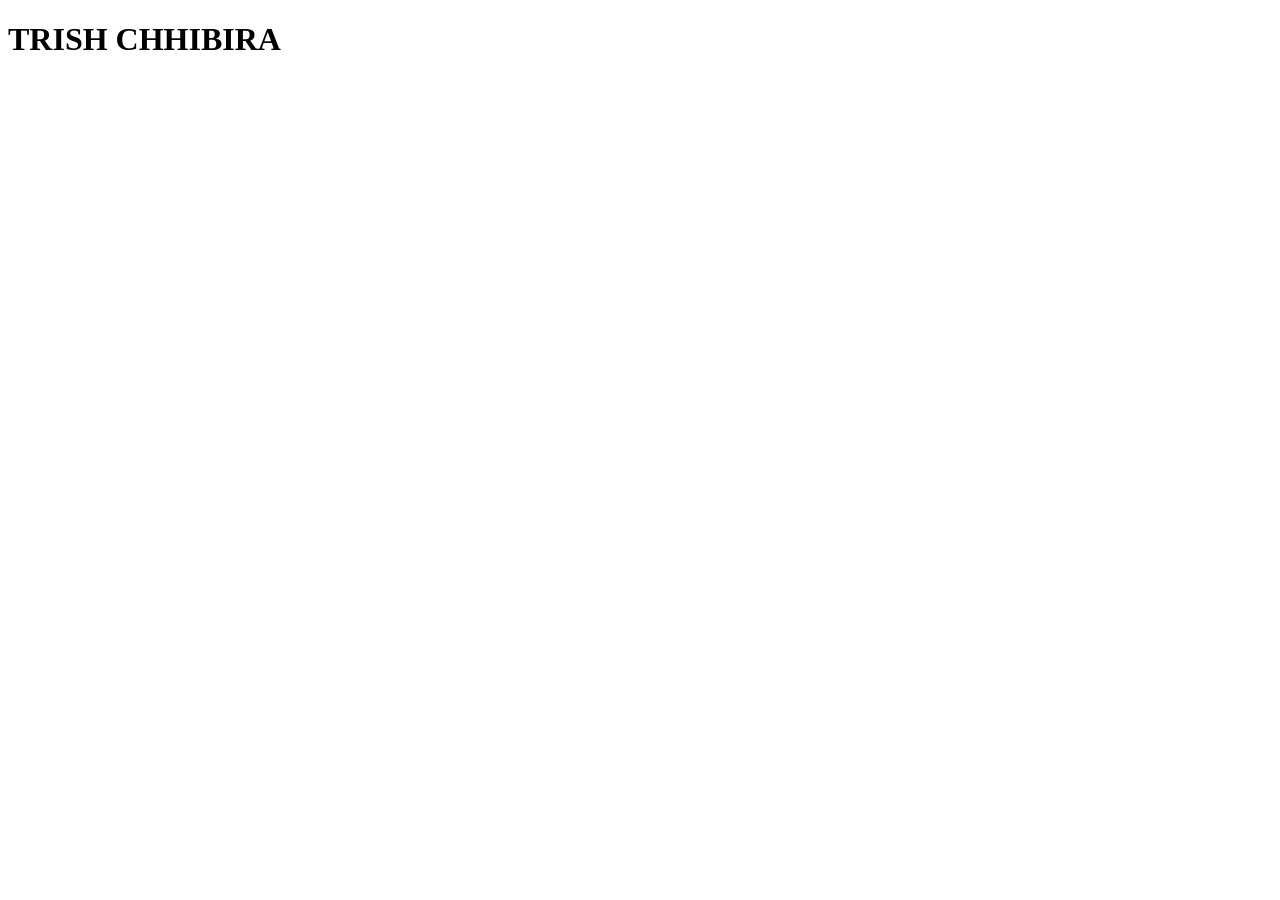
==== index.html @ 9be5b330 "title" ====
<!DOCTYPE html>
<html lang="en">
<head>
    <meta charset="UTF-8">
    <meta name="viewport" content="width=device-width, initial-scale=1.0">
    <title>WDD 131 | Trish Chibira</title>
</head>
<body>
    <h1>TRISH CHHIBIRA</h1>
    
</body>
</html>
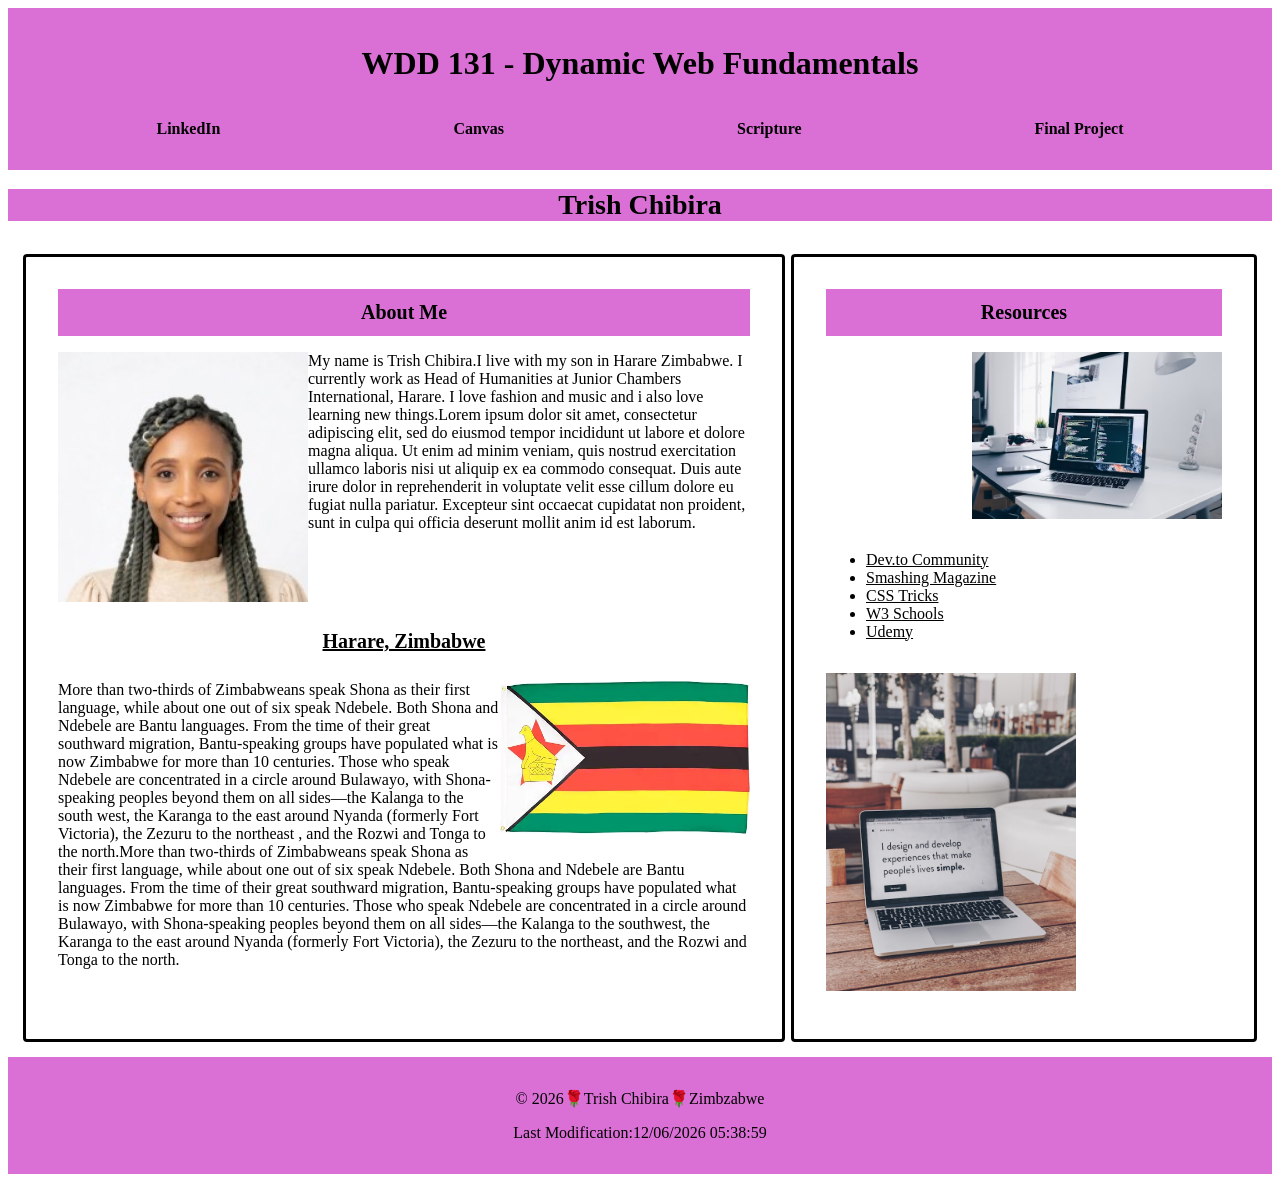
==== commit 6b85af4b: "just indexing" ====
--- a/index.html
+++ b/index.html
@@ -3,10 +3,74 @@
 <head>
     <meta charset="UTF-8">
     <meta name="viewport" content="width=device-width, initial-scale=1.0">
-    <title>WDD 131 | Trish Chibira</title>
+    <title>WDD 131 - Dynamic Web Fundamentals - Trish Chibira</title>
+    <meta name="description"
+      content="WDD 131 - Dynamic Web Fundamentals |Trish Chibira |This homepage is about the author of this page and web development resources available for this course.">
+    <meta name="author" content="Trish Chibira">
+    <link rel="stylesheet" href="styles/base.css">
 </head>
-<body>
-    <h1>TRISH CHHIBIRA</h1>
+    <body>
+    <header>
+        <h1><span id = "course-title">WDD 131 - Dynamic Web Fundamentals</span></h1>
+        <nav>
+            <a href="https://www.linkedin.com/in/trish-chibira-43403124b">LinkedIn</a>
+            <a href="https:// https://byupw.instructure.com/">Canvas</a>
+            <a href="https://www.churchofjesuschrist.org/study/scriptures/nt/1-cor/8?lang=eng&id=p3-p4#p3">Scripture</a>
+            <a href="https://finalproject.com">Final Project</a>
+        </nav>
+
+    </header>
+    <main>
+        <h1>Trish Chibira</h1>
+    <div class="card-wrap">
+        <section class = "card">
+            <h2>About Me</h2>
+            <div class="the-text">
+             <img src="images/trish.jpg " alt="An proffesional image of Trish Chibira." class="profile-picture">
+             <p>My name is Trish Chibira.I live with my son in Harare Zimbabwe. I currently work as Head of Humanities at Junior Chambers International, Harare. I love fashion and music and i also love learning new things.Lorem ipsum dolor sit amet, consectetur adipiscing elit, sed do eiusmod tempor incididunt ut labore et dolore magna aliqua. Ut enim ad minim veniam, quis nostrud exercitation ullamco laboris nisi ut aliquip ex ea commodo consequat. Duis aute irure dolor in reprehenderit in voluptate velit esse cillum dolore eu fugiat nulla pariatur. Excepteur sint occaecat cupidatat non proident, sunt in culpa qui officia deserunt mollit anim id est laborum.</p>
+            </div>
+            <h2 class="zim-heading">Harare, Zimbabwe</h2>
+            <div class="the-text">
+             <img src ="images/flag.webp" alt="Zimbabwean Flag" class="the-flag">
+             <p>More than two-thirds of Zimbabweans speak Shona as their first language, while about one out 
+                of six speak Ndebele. Both Shona and Ndebele are Bantu languages.
+                 From the time of their great southward migration, Bantu-speaking groups have populated what is
+                 now Zimbabwe for more than 10 centuries. Those who speak Ndebele are concentrated in a circle
+                around Bulawayo, with Shona-speaking peoples beyond them on all sides—the Kalanga to the south
+                   west, the Karanga to the east around Nyanda (formerly Fort Victoria), the Zezuru to the northeast
+                   , and the Rozwi and Tonga to the north.More than two-thirds of Zimbabweans speak Shona as their first language, while about one out of six speak Ndebele. Both Shona and Ndebele are Bantu languages. From the time of their great southward migration, Bantu-speaking groups have populated what is now Zimbabwe for more than 10 centuries. Those who speak Ndebele are concentrated in a circle around Bulawayo, with Shona-speaking peoples beyond them on all sides—the Kalanga to the southwest, the Karanga to the east around Nyanda (formerly Fort Victoria), the Zezuru to the northeast, and the Rozwi and Tonga to the north.</p>
+            </div>
+        </section>
+        <section class="card">
+            <h2>Resources</h2>
+            <div class ="the-img">
+             <img src ="images/webphoto.avif" alt="Letting others know what i do" class="web-photo">
+             </div>
+            <ul>
+                <li><a href="https://dev.to/" target="_blank">Dev.to Community</a></li>
+                <li><a href="https://www.smashingmagazine.com/" target="_blank">Smashing Magazine</a></li>
+                <li><a href="https://css-tricks.com/" target="_blank">CSS Tricks</a></li>
+                <li><a href="https://www.w3schools.com/" target="_blank">W3 Schools</a></li>
+                <li><a href="https://www.udemy.com/courses/free/" target="_blank">Udemy</a></li>
+
+
+            </ul>
+            <div class ="the-img">
+             <img src ="images/webphotoo.jpg" alt="Letting others know what i do"  class="web-photoo">
+            </div>
+        </section>
+    </div>
+
+        
+
+    </main>
+
+    <footer>
+        <p>©️ <span id="currentyear"></span>🌹Trish Chibira🌹Zimbzabwe</p>
+        <p id="lastModified"></p>
+    </footer>
+    <script src ="scripts/getdates.js" defer></script>
+    
     
 </body>
 </html>
--- a/styles/base.css
+++ b/styles/base.css
@@ -0,0 +1,118 @@
+:root{
+    --font-size: medium;
+    --color:solid black;
+    --background-color:orchid;
+}
+
+
+
+
+
+
+header{
+    background-color: orchid;
+    text-align: center;
+    padding: 1rem;
+    font-weight:bolder;
+}
+#course-title{
+    font-size: 2rem;
+    font-weight: bold;
+
+}
+nav{
+    background-color: var(--background-color);
+    display: flex;
+    justify-content: space-around;
+    padding: 1rem;
+    color: var(--color);
+}
+nav a{
+    text-decoration: none;
+    font-family: 1rem;
+    color: var(--color)
+}
+main h1{
+    flex-basis: 100%;
+    text-align: center;
+    font-size: 1.75rem;
+    font-weight: bold;
+    background-color:orchid ;
+}
+.card-wrap{
+    display: flex;
+    flex-wrap: wrap;
+    gap:6px;
+    padding:15px;
+
+}
+main{
+    flex-wrap: wrap;
+
+}
+.card{
+    display: flex;
+    flex-direction: column;
+    border: 3px var(--color) ;
+    border-radius: 4px;
+    overflow: hidden;
+     flex: 1;
+     padding: 2rem;
+    
+}
+.card:first-child{
+    flex: 2 1 400px;
+}
+.card:last-child{
+    flex:1 1 250px;
+}
+.card h2{
+    background-color: orchid;
+    margin: 0;
+    padding: 0.75rem;
+    text-align: center;
+    font-size: 1.25rem;
+
+}
+
+.card p,
+.card image,
+.card ul{
+    padding: 0 1 rem;
+}
+
+.card img{
+    width: 250px;
+    height: auto;
+    display: block;
+    margin: 1rem 0;
+}
+.profile-picture{
+    float :left;
+    width: 100px;
+}
+.the-flag{
+    float:right;
+}
+.card h2.zim-heading{
+    background-color: white;
+    text-decoration: underline;
+    color:var(--color);
+}
+.web-photoo{
+    float: left;
+}
+.web-photo{
+    float:right;
+    height: 150px;
+}
+footer{
+    background-color:orchid ;
+    text-align: center;
+    padding: 1rem;
+    font-size: medium;
+}
+ul,
+li a{
+    color: var(--color-color);
+}
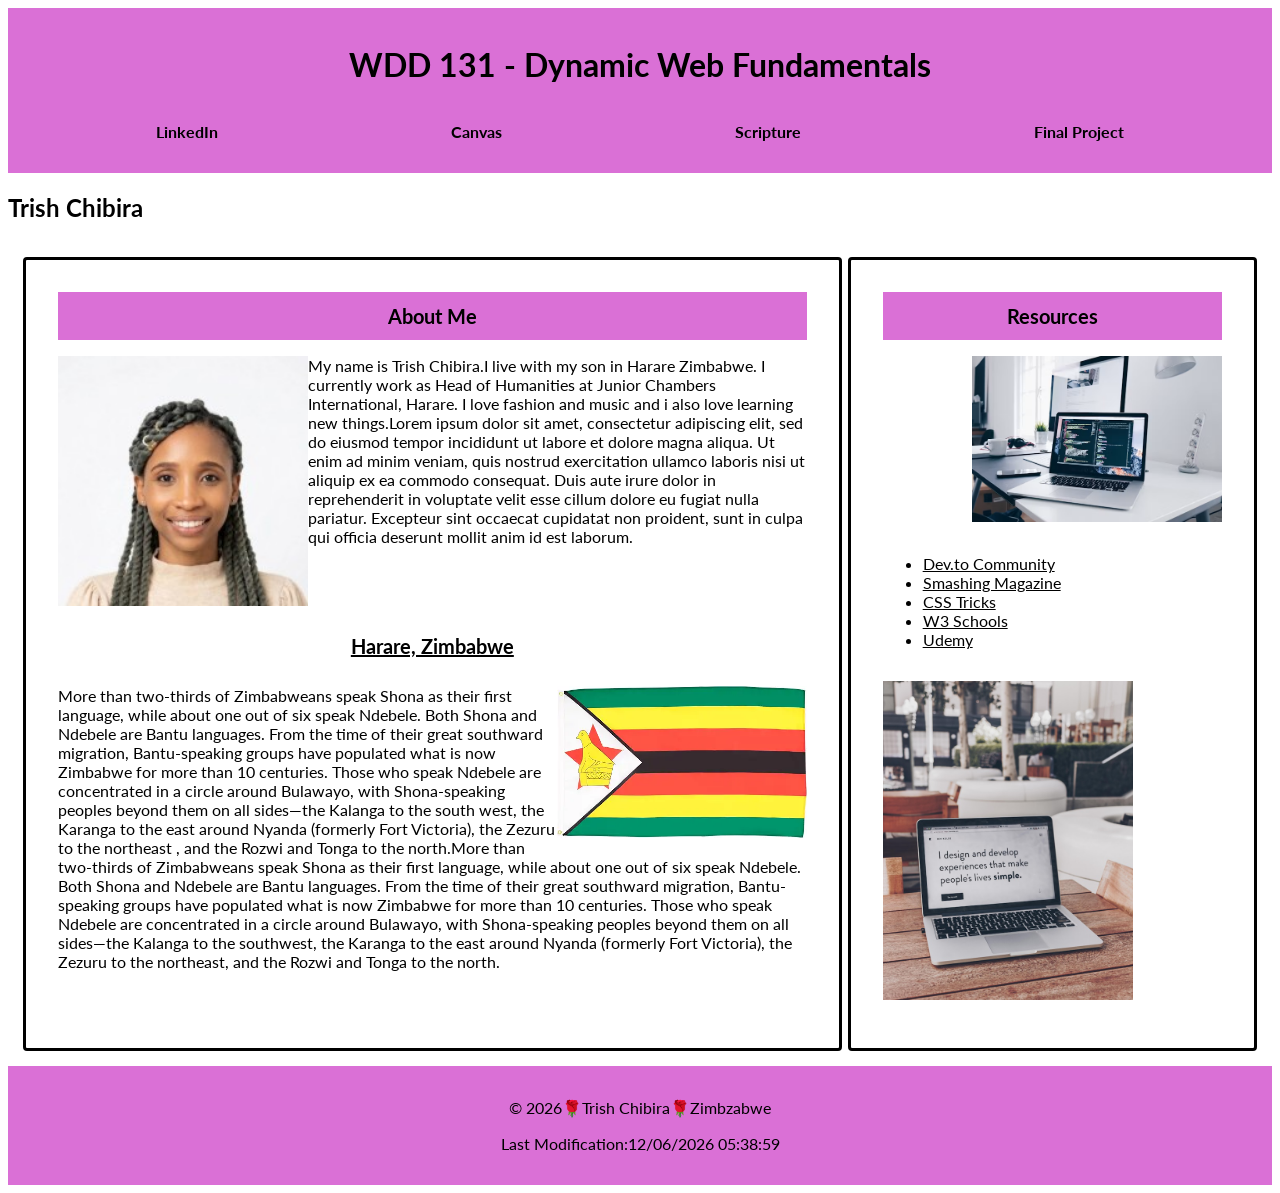
==== commit cf23cd18: "just indexing" ====
--- a/index.html
+++ b/index.html
@@ -7,31 +7,35 @@
     <meta name="description"
       content="WDD 131 - Dynamic Web Fundamentals |Trish Chibira |This homepage is about the author of this page and web development resources available for this course.">
     <meta name="author" content="Trish Chibira">
+    <link rel="preconnect" href="https://fonts.googleapis.com">
+    <link rel="preconnect" href="https://fonts.gstatic.com" crossorigin>
+    <link href="https://fonts.googleapis.com/css2?family=Lato:ital,wght@0,100;0,300;0,400;0,700;0,900;1,100;1,300;1,400;1,700;1,900&display=swap" rel="stylesheet">
     <link rel="stylesheet" href="styles/base.css">
+     <script src="scripts/getdates.js" defer></script>
 </head>
     <body>
     <header>
-        <h1><span id = "course-title">WDD 131 - Dynamic Web Fundamentals</span></h1>
+        <h1><span id ="course-title">WDD 131 - Dynamic Web Fundamentals</span></h1>
         <nav>
             <a href="https://www.linkedin.com/in/trish-chibira-43403124b">LinkedIn</a>
-            <a href="https:// https://byupw.instructure.com/">Canvas</a>
+            <a href="https://https://byupw.instructure.com/">Canvas</a>
             <a href="https://www.churchofjesuschrist.org/study/scriptures/nt/1-cor/8?lang=eng&id=p3-p4#p3">Scripture</a>
             <a href="https://finalproject.com">Final Project</a>
         </nav>
 
     </header>
     <main>
-        <h1>Trish Chibira</h1>
+        <h2>Trish Chibira</h2>
     <div class="card-wrap">
-        <section class = "card">
+        <section class ="card">
             <h2>About Me</h2>
             <div class="the-text">
-             <img src="images/trish.jpg " alt="An proffesional image of Trish Chibira." class="profile-picture">
+             <img src="images\trish.jpg" alt="An proffesional image of Trish Chibira." class="profile-picture">
              <p>My name is Trish Chibira.I live with my son in Harare Zimbabwe. I currently work as Head of Humanities at Junior Chambers International, Harare. I love fashion and music and i also love learning new things.Lorem ipsum dolor sit amet, consectetur adipiscing elit, sed do eiusmod tempor incididunt ut labore et dolore magna aliqua. Ut enim ad minim veniam, quis nostrud exercitation ullamco laboris nisi ut aliquip ex ea commodo consequat. Duis aute irure dolor in reprehenderit in voluptate velit esse cillum dolore eu fugiat nulla pariatur. Excepteur sint occaecat cupidatat non proident, sunt in culpa qui officia deserunt mollit anim id est laborum.</p>
             </div>
             <h2 class="zim-heading">Harare, Zimbabwe</h2>
             <div class="the-text">
-             <img src ="images/flag.webp" alt="Zimbabwean Flag" class="the-flag">
+             <img src="images/flag.webp" alt="Zimbabwean Flag" class="the-flag">
              <p>More than two-thirds of Zimbabweans speak Shona as their first language, while about one out 
                 of six speak Ndebele. Both Shona and Ndebele are Bantu languages.
                  From the time of their great southward migration, Bantu-speaking groups have populated what is
@@ -43,8 +47,8 @@
         </section>
         <section class="card">
             <h2>Resources</h2>
-            <div class ="the-img">
-             <img src ="images/webphoto.avif" alt="Letting others know what i do" class="web-photo">
+            <div class="the-img">
+             <img src="images/webphoto.avif" alt="Letting others know what i do" class="web-photo">
              </div>
             <ul>
                 <li><a href="https://dev.to/" target="_blank">Dev.to Community</a></li>
@@ -56,7 +60,7 @@
 
             </ul>
             <div class ="the-img">
-             <img src ="images/webphotoo.jpg" alt="Letting others know what i do"  class="web-photoo">
+             <img src="images/webphotoo.jpg" alt="Letting others know what i do"  class="web-photoo">
             </div>
         </section>
     </div>
@@ -69,7 +73,6 @@
         <p>©️ <span id="currentyear"></span>🌹Trish Chibira🌹Zimbzabwe</p>
         <p id="lastModified"></p>
     </footer>
-    <script src ="scripts/getdates.js" defer></script>
     
     
 </body>
--- a/styles/base.css
+++ b/styles/base.css
@@ -3,7 +3,9 @@
     --color:solid black;
     --background-color:orchid;
 }
-
+body{
+    font-family:"Lato", sans-serif;
+}
 
 
 
@@ -28,9 +30,12 @@
     color: var(--color);
 }
 nav a{
+    color: var(--color);
     text-decoration: none;
-    font-family: 1rem;
-    color: var(--color)
+}
+nav a:hover{
+    text-decoration:underline;
+    color:darkorchid;
 }
 main h1{
     flex-basis: 100%;
@@ -40,8 +45,8 @@
     background-color:orchid ;
 }
 .card-wrap{
-    display: flex;
-    flex-wrap: wrap;
+    display: grid;
+    grid-template-columns: 2fr 1fr;
     gap:6px;
     padding:15px;
 
@@ -59,12 +64,6 @@
      flex: 1;
      padding: 2rem;
     
-}
-.card:first-child{
-    flex: 2 1 400px;
-}
-.card:last-child{
-    flex:1 1 250px;
 }
 .card h2{
     background-color: orchid;
@@ -114,5 +113,6 @@
 }
 ul,
 li a{
-    color: var(--color-color);
+    color: var(--color);
+
 }
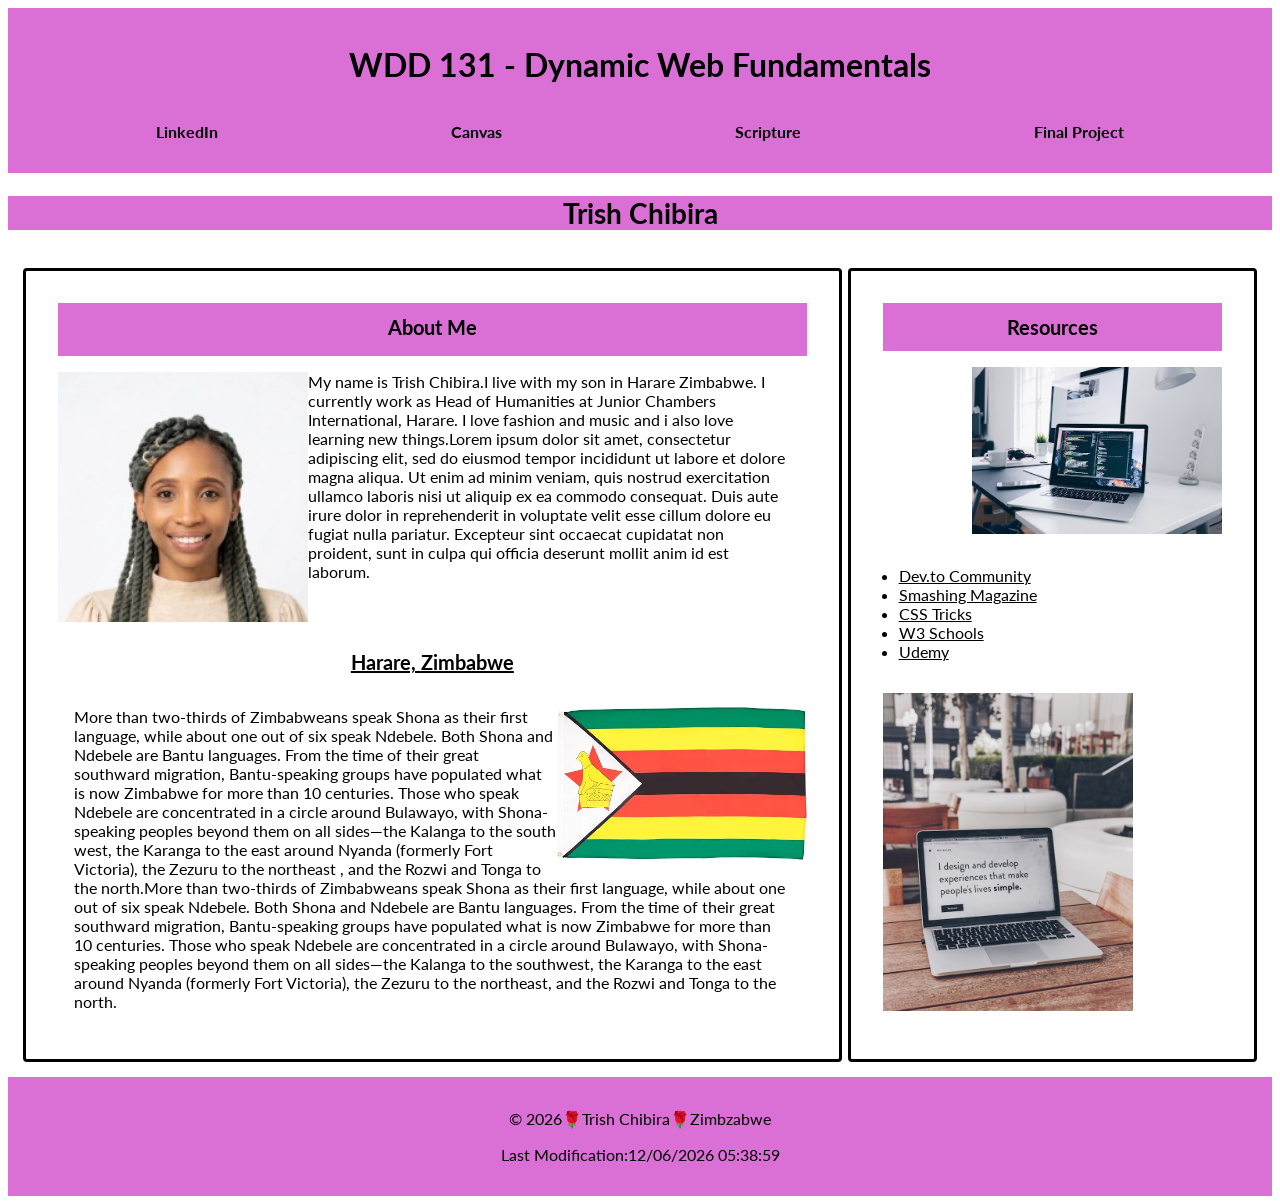
==== commit 35d6fe07: "just indexing" ====
--- a/index.html
+++ b/index.html
@@ -15,7 +15,7 @@
 </head>
     <body>
     <header>
-        <h1><span id ="course-title">WDD 131 - Dynamic Web Fundamentals</span></h1>
+        <h1><span id="course-title">WDD 131 - Dynamic Web Fundamentals</span></h1>
         <nav>
             <a href="https://www.linkedin.com/in/trish-chibira-43403124b">LinkedIn</a>
             <a href="https://https://byupw.instructure.com/">Canvas</a>
@@ -27,10 +27,10 @@
     <main>
         <h2>Trish Chibira</h2>
     <div class="card-wrap">
-        <section class ="card">
+        <section class="card">
             <h2>About Me</h2>
             <div class="the-text">
-             <img src="images\trish.jpg" alt="An proffesional image of Trish Chibira." class="profile-picture">
+             <img src="images/trish.jpg" alt="An proffesional image of Trish Chibira." class="profile-picture">
              <p>My name is Trish Chibira.I live with my son in Harare Zimbabwe. I currently work as Head of Humanities at Junior Chambers International, Harare. I love fashion and music and i also love learning new things.Lorem ipsum dolor sit amet, consectetur adipiscing elit, sed do eiusmod tempor incididunt ut labore et dolore magna aliqua. Ut enim ad minim veniam, quis nostrud exercitation ullamco laboris nisi ut aliquip ex ea commodo consequat. Duis aute irure dolor in reprehenderit in voluptate velit esse cillum dolore eu fugiat nulla pariatur. Excepteur sint occaecat cupidatat non proident, sunt in culpa qui officia deserunt mollit anim id est laborum.</p>
             </div>
             <h2 class="zim-heading">Harare, Zimbabwe</h2>
@@ -59,7 +59,7 @@
 
 
             </ul>
-            <div class ="the-img">
+            <div class="the-img">
              <img src="images/webphotoo.jpg" alt="Letting others know what i do"  class="web-photoo">
             </div>
         </section>
--- a/styles/base.css
+++ b/styles/base.css
@@ -37,7 +37,7 @@
     text-decoration:underline;
     color:darkorchid;
 }
-main h1{
+main h2{
     flex-basis: 100%;
     text-align: center;
     font-size: 1.75rem;
@@ -77,7 +77,7 @@
 .card p,
 .card image,
 .card ul{
-    padding: 0 1 rem;
+    padding:0 1rem;
 }
 
 .card img{
